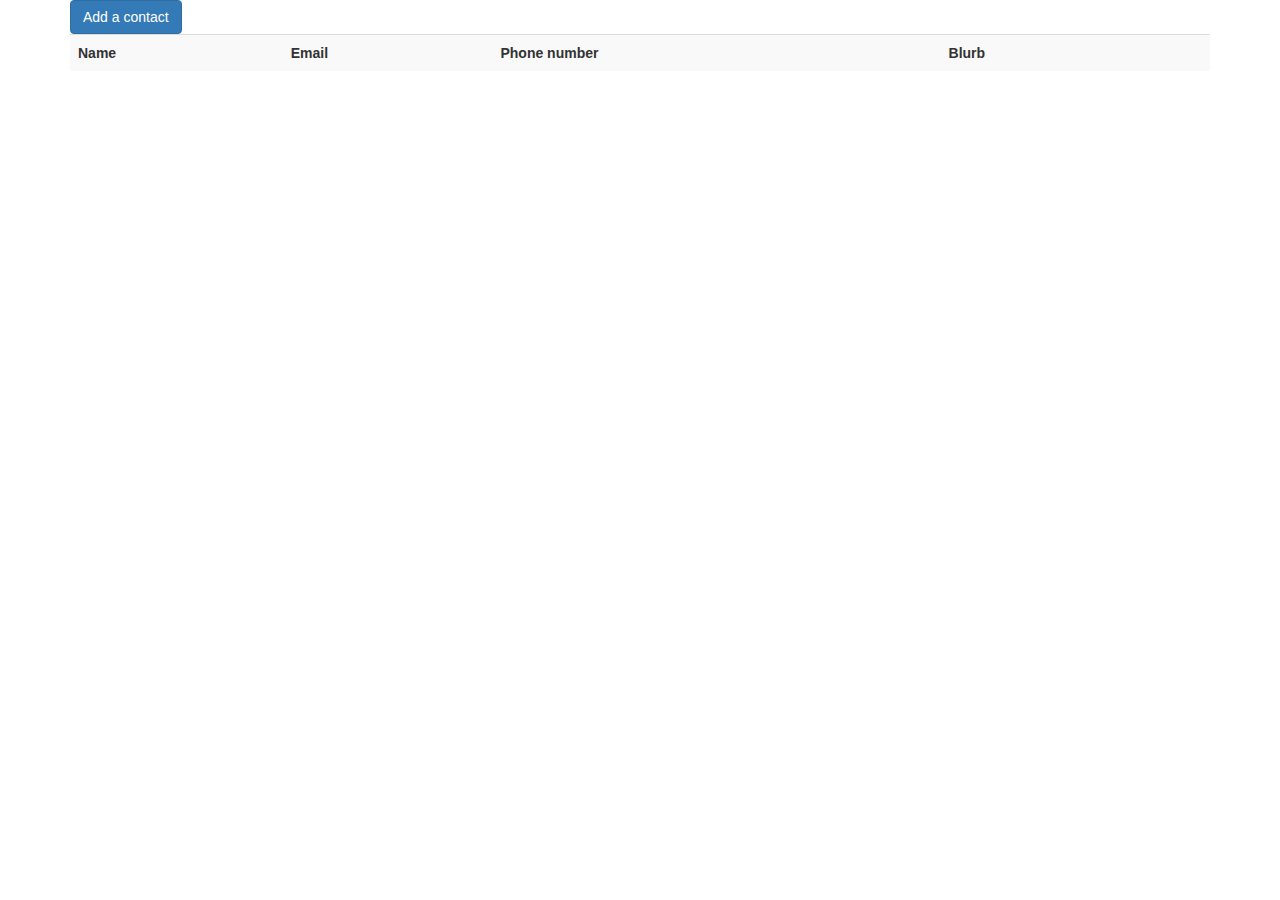
==== localStoragePractise/index.html @ e20a9a92 "Fulfils MVP" ====
<!DOCTYPE html>
<html lang="en">
<head>
  <meta charset="UTF-8">
  <title>Document</title>
  <link rel="stylesheet" href="https://maxcdn.bootstrapcdn.com/bootstrap/3.3.5/css/bootstrap.min.css">
</head>
<body>
  <div class="container">
   

    <button type="button" class="btn btn-primary btn-md" data-toggle="modal" data-target="#myModal">
      Add a contact
    </button>
    <table class="table table-striped">
      <th id='orderByname'  class='sort'>Name</th>
      <th id='orderByemail' class='sort'>Email</th>
      <th id='orderByphone' class='sort'>Phone number</th>
      <th id='orderByaddress' class='sort'>Blurb</th>
      <th></th>
      <tbody class='tableBody'>
        
      </tbody>
    </table>


    <!-- Modal -->
    <div class="modal fade" id="myModal" tabindex="-1" role="dialog" aria-labelledby="myModalLabel">
      <div class="modal-dialog" role="document">
        <div class="modal-content">
          <div class="modal-header">
            <button type="button" class="close" data-dismiss="modal" aria-label="Close"><span aria-hidden="true">&times;</span></button>
            <h4 class="modal-title" id="myModalLabel">Insert Contact Details</h4>
            
          </div>
          <div class="modal-body">
            <div class="form-group">
              <label for="usr">Name:</label>
              <input type="text" class="form-control" id="name">
            </div>
            <div class="form-group">
              <label for="email">Email:</label>
              <input type="email" class="form-control" id="email">
            </div>
            <div class="form-group">
              <label for="phone">Phone number:</label>
              <input type="text" class="form-control" id="phone">
            </div>
            <div class="form-group">
              <label for="address">Blurb:</label>
              <textarea name="address" id="address" cols="20" rows="5" class='form-control'></textarea>
            </div>
            
          </div>
          <div class="modal-footer">
            <button type="button" class="btn btn-default" data-dismiss="modal">Cancel</button>
            <button type="button" class="btn btn-primary" id='save' data-dismiss="modal">Save changes</button>
          </div>
        </div>
      </div>
    </div>
  </div>

  <script src="https://code.jquery.com/jquery-2.1.4.min.js"></script>
  <script src="https://maxcdn.bootstrapcdn.com/bootstrap/3.3.5/js/bootstrap.min.js"></script>
  <script src="app.js"></script>
</body>
</html>
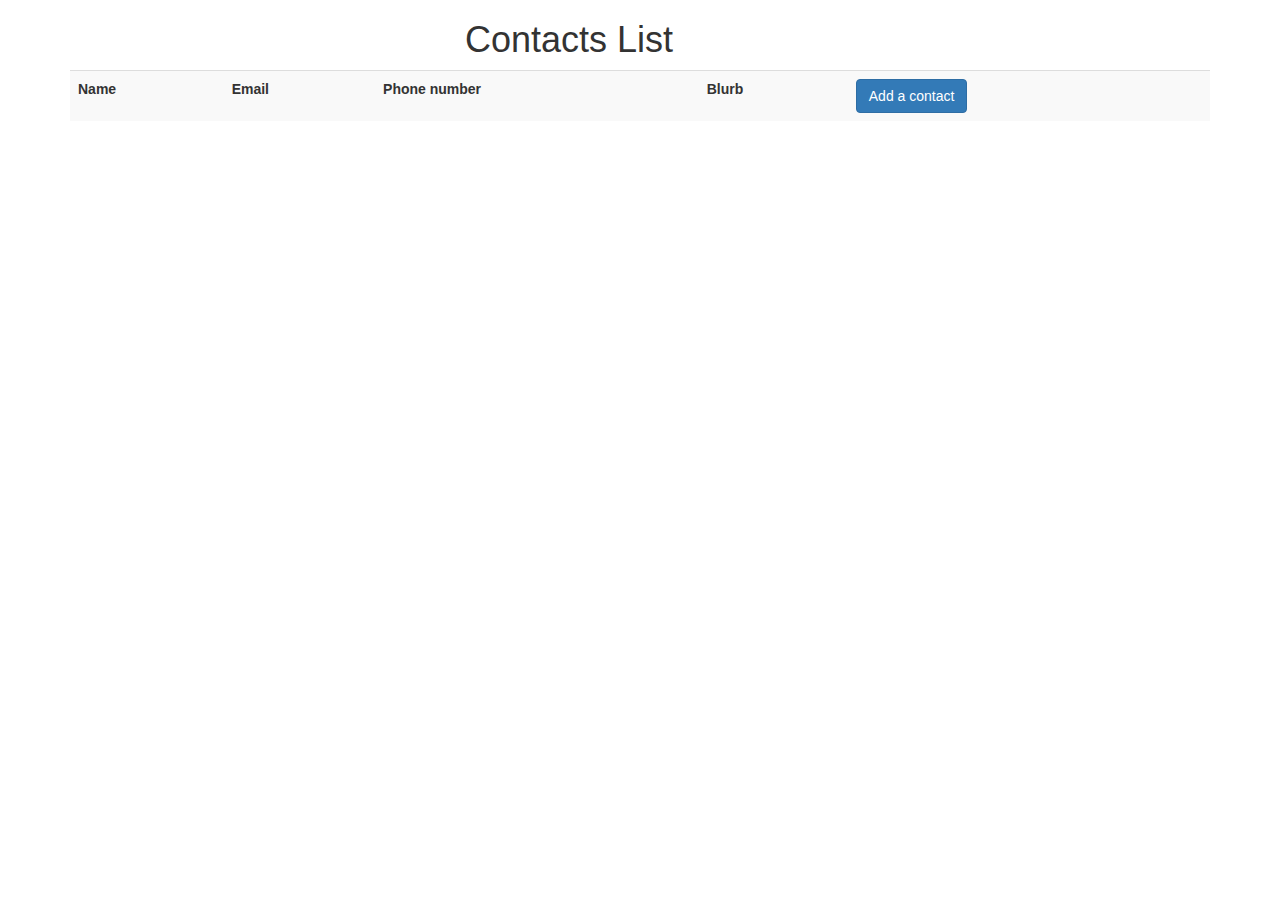
==== commit cda18e5f: "finished version" ====
--- a/localStoragePractise/index.html
+++ b/localStoragePractise/index.html
@@ -7,22 +7,20 @@
 </head>
 <body>
   <div class="container">
-   
+    <h1 class='col-xs-4 col-xs-offset-4'>Contacts List</h1>
 
-    <button type="button" class="btn btn-primary btn-md" data-toggle="modal" data-target="#myModal">
-      Add a contact
-    </button>
     <table class="table table-striped">
       <th id='orderByname'  class='sort'>Name</th>
       <th id='orderByemail' class='sort'>Email</th>
       <th id='orderByphone' class='sort'>Phone number</th>
       <th id='orderByaddress' class='sort'>Blurb</th>
-      <th></th>
+      <th><button type="button" class="btn btn-primary btn-md" data-toggle="modal" data-target="#myModal">
+      Add a contact
+    </button></th>
       <tbody class='tableBody'>
         
       </tbody>
     </table>
-
 
     <!-- Modal -->
     <div class="modal fade" id="myModal" tabindex="-1" role="dialog" aria-labelledby="myModalLabel">
@@ -53,7 +51,7 @@
             
           </div>
           <div class="modal-footer">
-            <button type="button" class="btn btn-default" data-dismiss="modal">Cancel</button>
+            <button type="button" class="btn btn-default" id='cancel' data-dismiss="modal">Cancel</button>
             <button type="button" class="btn btn-primary" id='save' data-dismiss="modal">Save changes</button>
           </div>
         </div>
